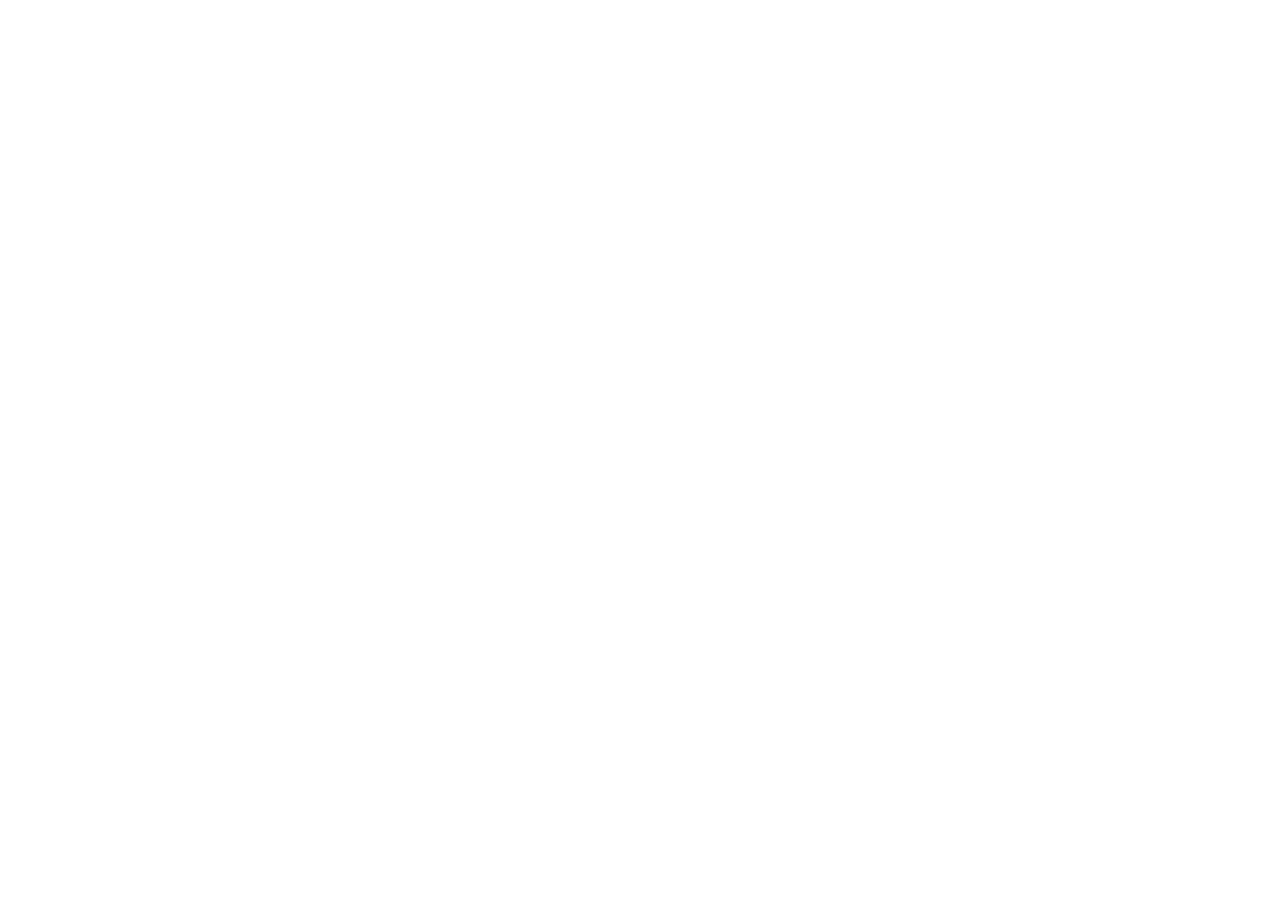
==== index.html @ bb9b1eb0 "deploy" ====
<!doctype html><html lang="en"><head><meta charset="utf-8"><meta name="viewport" content="width=device-width,initial-scale=1,shrink-to-fit=no"><meta name="theme-color" content="#000000"><link rel="manifest" href="/manifest.json"><link rel="shortcut icon" href="/favicon.ico"><link rel="stylesheet" href="https://maxcdn.bootstrapcdn.com/bootstrap/4.0.0/css/bootstrap.min.css" integrity="sha384-Gn5384xqQ1aoWXA+058RXPxPg6fy4IWvTNh0E263XmFcJlSAwiGgFAW/dAiS6JXm" crossorigin="anonymous"><link href="https://fonts.googleapis.com/css?family=Lato:300,400,700,300italic,400italic,700italic" rel="stylesheet"><script>!function(t,e,r){var n,s=t.getElementsByTagName(e)[0],i=/^http:/.test(t.location)?"http":"https";t.getElementById(r)||((n=t.createElement(e)).id=r,n.src=i+"://platform.twitter.com/widgets.js",s.parentNode.insertBefore(n,s))}(document,"script","twitter-wjs")</script><script async src="https://www.googletagmanager.com/gtag/js?id=UA-42110305-2"></script><script>function gtag(){dataLayer.push(arguments)}window.dataLayer=window.dataLayer||[],gtag("js",new Date),gtag("config","UA-42110305-2")</script><meta name="Description" content="The official website for Injection Software and Security LLC! We provide high quality offensive security consulting services in the form of penetration testing, security awareness engagements, and red teaming. Check out our software projects on our site as well."><meta name="author" content="Casey Erdmann, Injection, 3ndG4me"><link rel="author" href="https://plus.google.com/u/0/b/103359002529352579398/103359002529352579398/about/p/pub?sig=ALjLGbMJVMrAVOrNQ1XIDuNgwFT9yJ6aaw"/><meta property="og:title" content="Injection Software and Security LLC"/><meta property="og:type" content="website"/><meta property="og:image" content="http://www.injection.sh/apple-touch-icon.png"/><meta property="og:url" content="http://www.injection.sh"/><meta property="og:description" content="Injection Software and Security LLC. Offensive security consulting and software development."/><meta name="twitter:card" content="summary"><meta name="twitter:site" content="@InjectionWeb"/><meta name="twitter:url" content="http://www.injection.sh/"><meta name="twitter:title" content="Injection Software and Security LLC"><meta name="twitter:description" content="Injection Software and Security LLC. Offensive security consulting and software development."/><meta name="twitter:image" content="http://www.injection.sh/twitterlogo.png"><meta charset="utf-8"><meta http-equiv="X-UA-Compatible" content="IE=edge"><meta name="viewport" content="width=device-width,initial-scale=1"><meta name="description" content=""><meta name="author" content=""><title>Injection Software and Security LLC</title><link href="/static/css/main.122361ab.chunk.css" rel="stylesheet"></head><body><noscript>You need to enable JavaScript to run this app.</noscript><div id="root"></div><script>!function(f){function e(e){for(var t,r,n=e[0],o=e[1],u=e[2],i=0,l=[];i<n.length;i++)r=n[i],Object.prototype.hasOwnProperty.call(c,r)&&c[r]&&l.push(c[r][0]),c[r]=0;for(t in o)Object.prototype.hasOwnProperty.call(o,t)&&(f[t]=o[t]);for(s&&s(e);l.length;)l.shift()();return p.push.apply(p,u||[]),a()}function a(){for(var e,t=0;t<p.length;t++){for(var r=p[t],n=!0,o=1;o<r.length;o++){var u=r[o];0!==c[u]&&(n=!1)}n&&(p.splice(t--,1),e=i(i.s=r[0]))}return e}var r={},c={1:0},p=[];function i(e){if(r[e])return r[e].exports;var t=r[e]={i:e,l:!1,exports:{}};return f[e].call(t.exports,t,t.exports,i),t.l=!0,t.exports}i.m=f,i.c=r,i.d=function(e,t,r){i.o(e,t)||Object.defineProperty(e,t,{enumerable:!0,get:r})},i.r=function(e){"undefined"!=typeof Symbol&&Symbol.toStringTag&&Object.defineProperty(e,Symbol.toStringTag,{value:"Module"}),Object.defineProperty(e,"__esModule",{value:!0})},i.t=function(t,e){if(1&e&&(t=i(t)),8&e)return t;if(4&e&&"object"==typeof t&&t&&t.__esModule)return t;var r=Object.create(null);if(i.r(r),Object.defineProperty(r,"default",{enumerable:!0,value:t}),2&e&&"string"!=typeof t)for(var n in t)i.d(r,n,function(e){return t[e]}.bind(null,n));return r},i.n=function(e){var t=e&&e.__esModule?function(){return e.default}:function(){return e};return i.d(t,"a",t),t},i.o=function(e,t){return Object.prototype.hasOwnProperty.call(e,t)},i.p="/";var t=this["webpackJsonpinjection-site"]=this["webpackJsonpinjection-site"]||[],n=t.push.bind(t);t.push=e,t=t.slice();for(var o=0;o<t.length;o++)e(t[o]);var s=n;a()}([])</script><script src="/static/js/2.0c98f1e1.chunk.js"></script><script src="/static/js/main.5ba5ba44.chunk.js"></script></body></html>
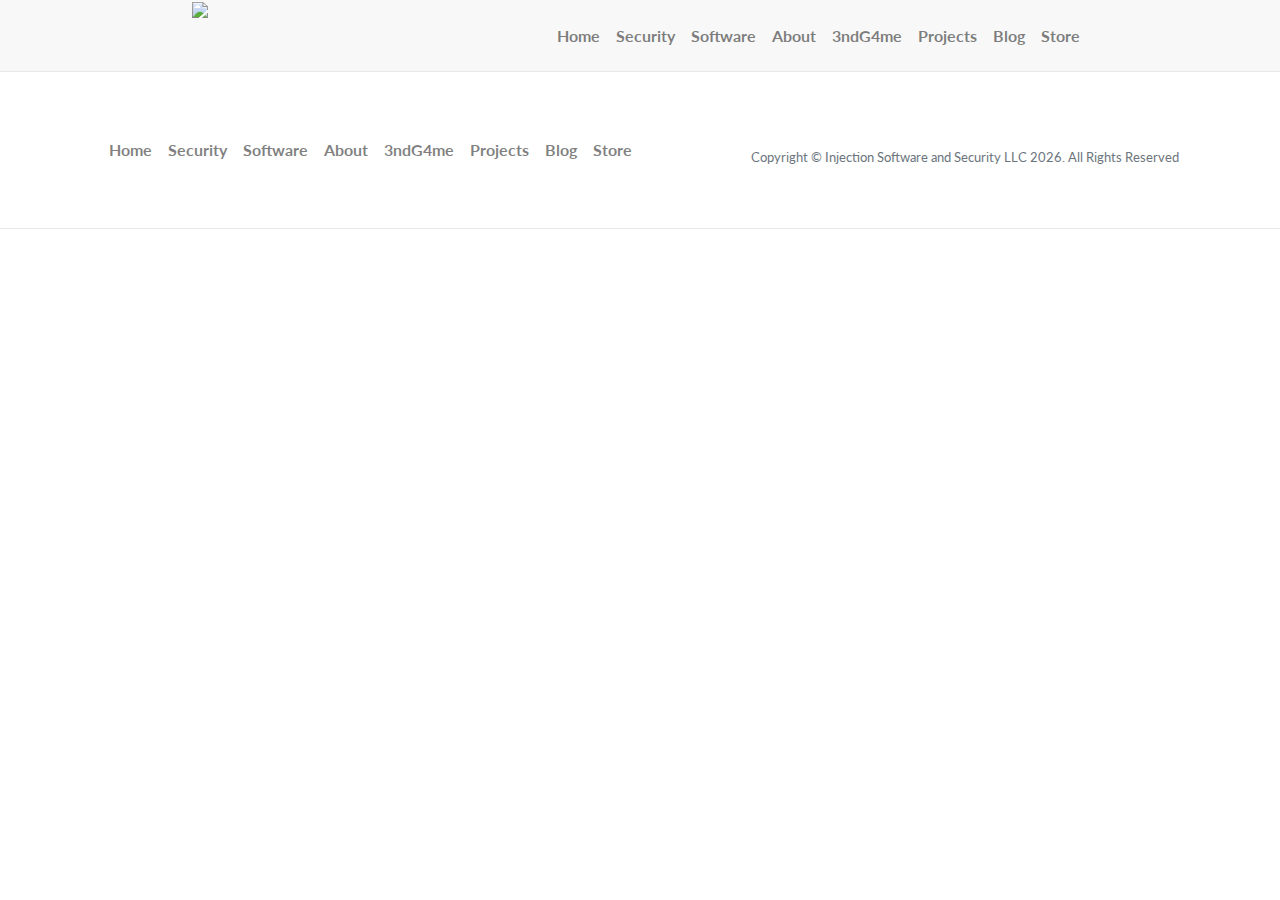
==== commit 599510ce: "deploy" ====
--- a/index.html
+++ b/index.html
@@ -1 +1 @@
-<!doctype html><html lang="en"><head><meta charset="utf-8"><meta name="viewport" content="width=device-width,initial-scale=1,shrink-to-fit=no"><meta name="theme-color" content="#000000"><link rel="manifest" href="/manifest.json"><link rel="shortcut icon" href="/favicon.ico"><link rel="stylesheet" href="https://maxcdn.bootstrapcdn.com/bootstrap/4.0.0/css/bootstrap.min.css" integrity="sha384-Gn5384xqQ1aoWXA+058RXPxPg6fy4IWvTNh0E263XmFcJlSAwiGgFAW/dAiS6JXm" crossorigin="anonymous"><link href="https://fonts.googleapis.com/css?family=Lato:300,400,700,300italic,400italic,700italic" rel="stylesheet"><script>!function(t,e,r){var n,s=t.getElementsByTagName(e)[0],i=/^http:/.test(t.location)?"http":"https";t.getElementById(r)||((n=t.createElement(e)).id=r,n.src=i+"://platform.twitter.com/widgets.js",s.parentNode.insertBefore(n,s))}(document,"script","twitter-wjs")</script><script async src="https://www.googletagmanager.com/gtag/js?id=UA-42110305-2"></script><script>function gtag(){dataLayer.push(arguments)}window.dataLayer=window.dataLayer||[],gtag("js",new Date),gtag("config","UA-42110305-2")</script><meta name="Description" content="The official website for Injection Software and Security LLC! We provide high quality offensive security consulting services in the form of penetration testing, security awareness engagements, and red teaming. Check out our software projects on our site as well."><meta name="author" content="Casey Erdmann, Injection, 3ndG4me"><link rel="author" href="https://plus.google.com/u/0/b/103359002529352579398/103359002529352579398/about/p/pub?sig=ALjLGbMJVMrAVOrNQ1XIDuNgwFT9yJ6aaw"/><meta property="og:title" content="Injection Software and Security LLC"/><meta property="og:type" content="website"/><meta property="og:image" content="http://www.injection.sh/apple-touch-icon.png"/><meta property="og:url" content="http://www.injection.sh"/><meta property="og:description" content="Injection Software and Security LLC. Offensive security consulting and software development."/><meta name="twitter:card" content="summary"><meta name="twitter:site" content="@InjectionWeb"/><meta name="twitter:url" content="http://www.injection.sh/"><meta name="twitter:title" content="Injection Software and Security LLC"><meta name="twitter:description" content="Injection Software and Security LLC. Offensive security consulting and software development."/><meta name="twitter:image" content="http://www.injection.sh/twitterlogo.png"><meta charset="utf-8"><meta http-equiv="X-UA-Compatible" content="IE=edge"><meta name="viewport" content="width=device-width,initial-scale=1"><meta name="description" content=""><meta name="author" content=""><title>Injection Software and Security LLC</title><link href="/static/css/main.122361ab.chunk.css" rel="stylesheet"></head><body><noscript>You need to enable JavaScript to run this app.</noscript><div id="root"></div><script>!function(f){function e(e){for(var t,r,n=e[0],o=e[1],u=e[2],i=0,l=[];i<n.length;i++)r=n[i],Object.prototype.hasOwnProperty.call(c,r)&&c[r]&&l.push(c[r][0]),c[r]=0;for(t in o)Object.prototype.hasOwnProperty.call(o,t)&&(f[t]=o[t]);for(s&&s(e);l.length;)l.shift()();return p.push.apply(p,u||[]),a()}function a(){for(var e,t=0;t<p.length;t++){for(var r=p[t],n=!0,o=1;o<r.length;o++){var u=r[o];0!==c[u]&&(n=!1)}n&&(p.splice(t--,1),e=i(i.s=r[0]))}return e}var r={},c={1:0},p=[];function i(e){if(r[e])return r[e].exports;var t=r[e]={i:e,l:!1,exports:{}};return f[e].call(t.exports,t,t.exports,i),t.l=!0,t.exports}i.m=f,i.c=r,i.d=function(e,t,r){i.o(e,t)||Object.defineProperty(e,t,{enumerable:!0,get:r})},i.r=function(e){"undefined"!=typeof Symbol&&Symbol.toStringTag&&Object.defineProperty(e,Symbol.toStringTag,{value:"Module"}),Object.defineProperty(e,"__esModule",{value:!0})},i.t=function(t,e){if(1&e&&(t=i(t)),8&e)return t;if(4&e&&"object"==typeof t&&t&&t.__esModule)return t;var r=Object.create(null);if(i.r(r),Object.defineProperty(r,"default",{enumerable:!0,value:t}),2&e&&"string"!=typeof t)for(var n in t)i.d(r,n,function(e){return t[e]}.bind(null,n));return r},i.n=function(e){var t=e&&e.__esModule?function(){return e.default}:function(){return e};return i.d(t,"a",t),t},i.o=function(e,t){return Object.prototype.hasOwnProperty.call(e,t)},i.p="/";var t=this["webpackJsonpinjection-site"]=this["webpackJsonpinjection-site"]||[],n=t.push.bind(t);t.push=e,t=t.slice();for(var o=0;o<t.length;o++)e(t[o]);var s=n;a()}([])</script><script src="/static/js/2.0c98f1e1.chunk.js"></script><script src="/static/js/main.5ba5ba44.chunk.js"></script></body></html>+<!doctype html><html lang="en"><head><meta charset="utf-8"><meta name="viewport" content="width=device-width,initial-scale=1,shrink-to-fit=no"><meta name="theme-color" content="#000000"><link rel="manifest" href="/manifest.json"><link rel="shortcut icon" href="/favicon.ico"><link rel="stylesheet" href="https://maxcdn.bootstrapcdn.com/bootstrap/4.0.0/css/bootstrap.min.css" integrity="sha384-Gn5384xqQ1aoWXA+058RXPxPg6fy4IWvTNh0E263XmFcJlSAwiGgFAW/dAiS6JXm" crossorigin="anonymous"><link href="https://fonts.googleapis.com/css?family=Lato:300,400,700,300italic,400italic,700italic" rel="stylesheet"><script>!function(t,e,r){var n,s=t.getElementsByTagName(e)[0],i=/^http:/.test(t.location)?"http":"https";t.getElementById(r)||((n=t.createElement(e)).id=r,n.src=i+"://platform.twitter.com/widgets.js",s.parentNode.insertBefore(n,s))}(document,"script","twitter-wjs")</script><script async src="https://www.googletagmanager.com/gtag/js?id=UA-42110305-2"></script><script>function gtag(){dataLayer.push(arguments)}window.dataLayer=window.dataLayer||[],gtag("js",new Date),gtag("config","UA-42110305-2")</script><meta name="Description" content="The official website for Injection Software and Security LLC! We provide high quality offensive security consulting services in the form of penetration testing, security awareness engagements, and red teaming. Check out our software projects on our site as well."><meta name="author" content="Casey Erdmann, Injection, 3ndG4me"><link rel="author" href="https://plus.google.com/u/0/b/103359002529352579398/103359002529352579398/about/p/pub?sig=ALjLGbMJVMrAVOrNQ1XIDuNgwFT9yJ6aaw"/><meta property="og:title" content="Injection Software and Security LLC"/><meta property="og:type" content="website"/><meta property="og:image" content="http://www.injection.sh/apple-touch-icon.png"/><meta property="og:url" content="http://www.injection.sh"/><meta property="og:description" content="Injection Software and Security LLC. Offensive security consulting and software development."/><meta name="twitter:card" content="summary"><meta name="twitter:site" content="@InjectionWeb"/><meta name="twitter:url" content="http://www.injection.sh/"><meta name="twitter:title" content="Injection Software and Security LLC"><meta name="twitter:description" content="Injection Software and Security LLC. Offensive security consulting and software development."/><meta name="twitter:image" content="http://www.injection.sh/twitterlogo.png"><meta charset="utf-8"><meta http-equiv="X-UA-Compatible" content="IE=edge"><meta name="viewport" content="width=device-width,initial-scale=1"><meta name="description" content=""><meta name="author" content=""><title>Injection Software and Security LLC</title><link href="/static/css/main.ed960c66.chunk.css" rel="stylesheet"></head><body><noscript>You need to enable JavaScript to run this app.</noscript><div id="root"></div><script>!function(f){function e(e){for(var t,r,n=e[0],o=e[1],u=e[2],i=0,l=[];i<n.length;i++)r=n[i],Object.prototype.hasOwnProperty.call(c,r)&&c[r]&&l.push(c[r][0]),c[r]=0;for(t in o)Object.prototype.hasOwnProperty.call(o,t)&&(f[t]=o[t]);for(s&&s(e);l.length;)l.shift()();return p.push.apply(p,u||[]),a()}function a(){for(var e,t=0;t<p.length;t++){for(var r=p[t],n=!0,o=1;o<r.length;o++){var u=r[o];0!==c[u]&&(n=!1)}n&&(p.splice(t--,1),e=i(i.s=r[0]))}return e}var r={},c={1:0},p=[];function i(e){if(r[e])return r[e].exports;var t=r[e]={i:e,l:!1,exports:{}};return f[e].call(t.exports,t,t.exports,i),t.l=!0,t.exports}i.m=f,i.c=r,i.d=function(e,t,r){i.o(e,t)||Object.defineProperty(e,t,{enumerable:!0,get:r})},i.r=function(e){"undefined"!=typeof Symbol&&Symbol.toStringTag&&Object.defineProperty(e,Symbol.toStringTag,{value:"Module"}),Object.defineProperty(e,"__esModule",{value:!0})},i.t=function(t,e){if(1&e&&(t=i(t)),8&e)return t;if(4&e&&"object"==typeof t&&t&&t.__esModule)return t;var r=Object.create(null);if(i.r(r),Object.defineProperty(r,"default",{enumerable:!0,value:t}),2&e&&"string"!=typeof t)for(var n in t)i.d(r,n,function(e){return t[e]}.bind(null,n));return r},i.n=function(e){var t=e&&e.__esModule?function(){return e.default}:function(){return e};return i.d(t,"a",t),t},i.o=function(e,t){return Object.prototype.hasOwnProperty.call(e,t)},i.p="/";var t=this["webpackJsonpinjection-site"]=this["webpackJsonpinjection-site"]||[],n=t.push.bind(t);t.push=e,t=t.slice();for(var o=0;o<t.length;o++)e(t[o]);var s=n;a()}([])</script><script src="/static/js/2.1fbef56c.chunk.js"></script><script src="/static/js/main.496a763f.chunk.js"></script></body></html>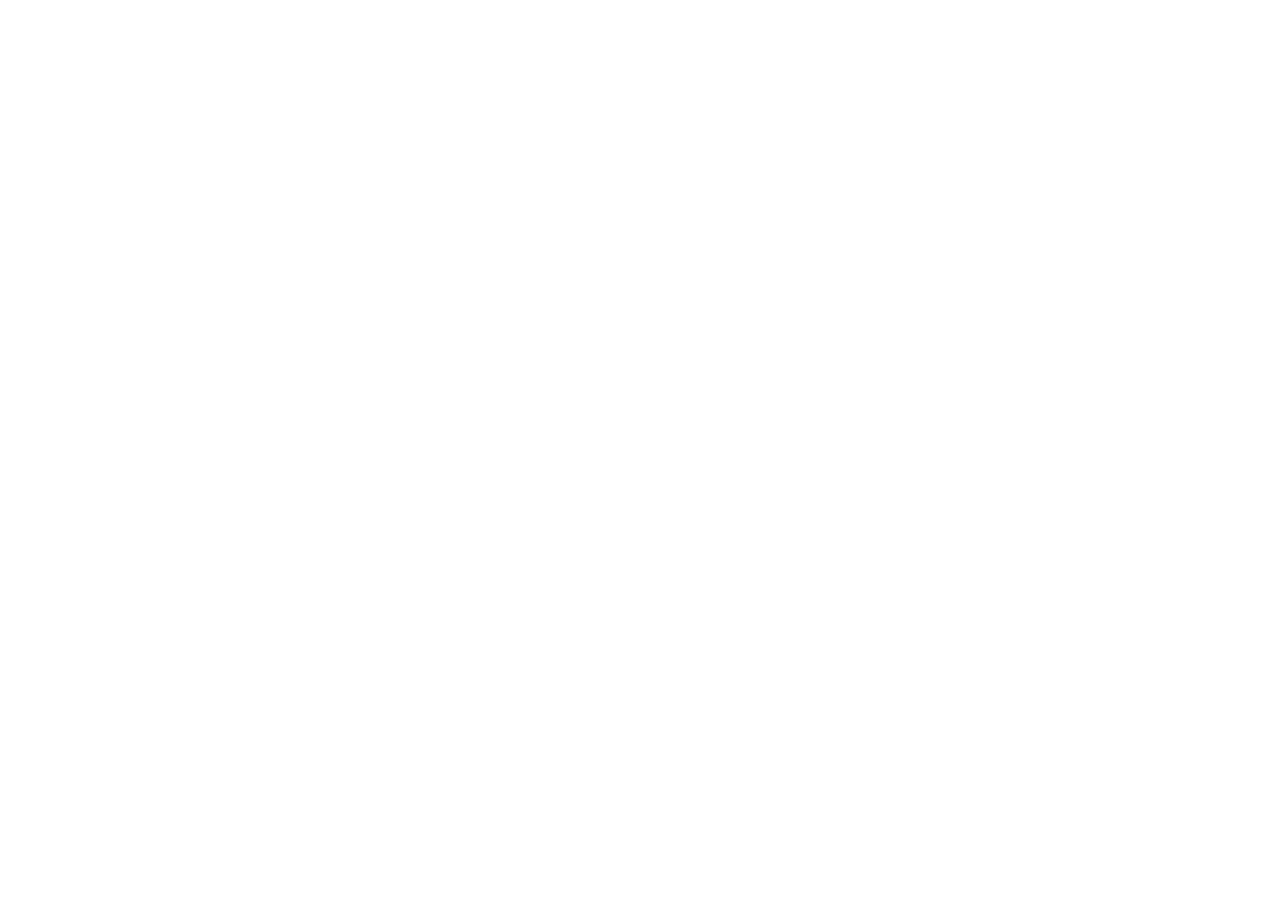
==== commit 81a59ee0: "deploy" ====
--- a/index.html
+++ b/index.html
@@ -1 +1 @@
-<!doctype html><html lang="en"><head><meta charset="utf-8"><meta name="viewport" content="width=device-width,initial-scale=1,shrink-to-fit=no"><meta name="theme-color" content="#000000"><link rel="manifest" href="/manifest.json"><link rel="shortcut icon" href="/favicon.ico"><link rel="stylesheet" href="https://maxcdn.bootstrapcdn.com/bootstrap/4.0.0/css/bootstrap.min.css" integrity="sha384-Gn5384xqQ1aoWXA+058RXPxPg6fy4IWvTNh0E263XmFcJlSAwiGgFAW/dAiS6JXm" crossorigin="anonymous"><link href="https://fonts.googleapis.com/css?family=Lato:300,400,700,300italic,400italic,700italic" rel="stylesheet"><script>!function(t,e,r){var n,s=t.getElementsByTagName(e)[0],i=/^http:/.test(t.location)?"http":"https";t.getElementById(r)||((n=t.createElement(e)).id=r,n.src=i+"://platform.twitter.com/widgets.js",s.parentNode.insertBefore(n,s))}(document,"script","twitter-wjs")</script><script async src="https://www.googletagmanager.com/gtag/js?id=UA-42110305-2"></script><script>function gtag(){dataLayer.push(arguments)}window.dataLayer=window.dataLayer||[],gtag("js",new Date),gtag("config","UA-42110305-2")</script><meta name="Description" content="The official website for Injection Software and Security LLC! We provide high quality offensive security consulting services in the form of penetration testing, security awareness engagements, and red teaming. Check out our software projects on our site as well."><meta name="author" content="Casey Erdmann, Injection, 3ndG4me"><link rel="author" href="https://plus.google.com/u/0/b/103359002529352579398/103359002529352579398/about/p/pub?sig=ALjLGbMJVMrAVOrNQ1XIDuNgwFT9yJ6aaw"/><meta property="og:title" content="Injection Software and Security LLC"/><meta property="og:type" content="website"/><meta property="og:image" content="http://www.injection.sh/apple-touch-icon.png"/><meta property="og:url" content="http://www.injection.sh"/><meta property="og:description" content="Injection Software and Security LLC. Offensive security consulting and software development."/><meta name="twitter:card" content="summary"><meta name="twitter:site" content="@InjectionWeb"/><meta name="twitter:url" content="http://www.injection.sh/"><meta name="twitter:title" content="Injection Software and Security LLC"><meta name="twitter:description" content="Injection Software and Security LLC. Offensive security consulting and software development."/><meta name="twitter:image" content="http://www.injection.sh/twitterlogo.png"><meta charset="utf-8"><meta http-equiv="X-UA-Compatible" content="IE=edge"><meta name="viewport" content="width=device-width,initial-scale=1"><meta name="description" content=""><meta name="author" content=""><title>Injection Software and Security LLC</title><link href="/static/css/main.ed960c66.chunk.css" rel="stylesheet"></head><body><noscript>You need to enable JavaScript to run this app.</noscript><div id="root"></div><script>!function(f){function e(e){for(var t,r,n=e[0],o=e[1],u=e[2],i=0,l=[];i<n.length;i++)r=n[i],Object.prototype.hasOwnProperty.call(c,r)&&c[r]&&l.push(c[r][0]),c[r]=0;for(t in o)Object.prototype.hasOwnProperty.call(o,t)&&(f[t]=o[t]);for(s&&s(e);l.length;)l.shift()();return p.push.apply(p,u||[]),a()}function a(){for(var e,t=0;t<p.length;t++){for(var r=p[t],n=!0,o=1;o<r.length;o++){var u=r[o];0!==c[u]&&(n=!1)}n&&(p.splice(t--,1),e=i(i.s=r[0]))}return e}var r={},c={1:0},p=[];function i(e){if(r[e])return r[e].exports;var t=r[e]={i:e,l:!1,exports:{}};return f[e].call(t.exports,t,t.exports,i),t.l=!0,t.exports}i.m=f,i.c=r,i.d=function(e,t,r){i.o(e,t)||Object.defineProperty(e,t,{enumerable:!0,get:r})},i.r=function(e){"undefined"!=typeof Symbol&&Symbol.toStringTag&&Object.defineProperty(e,Symbol.toStringTag,{value:"Module"}),Object.defineProperty(e,"__esModule",{value:!0})},i.t=function(t,e){if(1&e&&(t=i(t)),8&e)return t;if(4&e&&"object"==typeof t&&t&&t.__esModule)return t;var r=Object.create(null);if(i.r(r),Object.defineProperty(r,"default",{enumerable:!0,value:t}),2&e&&"string"!=typeof t)for(var n in t)i.d(r,n,function(e){return t[e]}.bind(null,n));return r},i.n=function(e){var t=e&&e.__esModule?function(){return e.default}:function(){return e};return i.d(t,"a",t),t},i.o=function(e,t){return Object.prototype.hasOwnProperty.call(e,t)},i.p="/";var t=this["webpackJsonpinjection-site"]=this["webpackJsonpinjection-site"]||[],n=t.push.bind(t);t.push=e,t=t.slice();for(var o=0;o<t.length;o++)e(t[o]);var s=n;a()}([])</script><script src="/static/js/2.1fbef56c.chunk.js"></script><script src="/static/js/main.496a763f.chunk.js"></script></body></html>+<!doctype html><html lang="en"><head><meta charset="utf-8"><meta name="viewport" content="width=device-width,initial-scale=1,shrink-to-fit=no"><meta name="theme-color" content="#000000"><link rel="manifest" href="/manifest.json"><link rel="shortcut icon" href="/favicon.ico"><link rel="stylesheet" href="https://maxcdn.bootstrapcdn.com/bootstrap/4.0.0/css/bootstrap.min.css" integrity="sha384-Gn5384xqQ1aoWXA+058RXPxPg6fy4IWvTNh0E263XmFcJlSAwiGgFAW/dAiS6JXm" crossorigin="anonymous"><link href="https://fonts.googleapis.com/css?family=Lato:300,400,700,300italic,400italic,700italic" rel="stylesheet"><script>!function(t,e,r){var n,s=t.getElementsByTagName(e)[0],i=/^http:/.test(t.location)?"http":"https";t.getElementById(r)||((n=t.createElement(e)).id=r,n.src=i+"://platform.twitter.com/widgets.js",s.parentNode.insertBefore(n,s))}(document,"script","twitter-wjs")</script><script async src="https://www.googletagmanager.com/gtag/js?id=UA-42110305-2"></script><script>function gtag(){dataLayer.push(arguments)}window.dataLayer=window.dataLayer||[],gtag("js",new Date),gtag("config","UA-42110305-2")</script><meta name="Description" content="The official website for Injection Software and Security LLC! We provide high quality offensive security consulting services in the form of penetration testing, security awareness engagements, and red teaming. Check out our software projects on our site as well."><meta name="author" content="Casey Erdmann, Injection, 3ndG4me"><link rel="author" href="https://plus.google.com/u/0/b/103359002529352579398/103359002529352579398/about/p/pub?sig=ALjLGbMJVMrAVOrNQ1XIDuNgwFT9yJ6aaw"/><meta property="og:title" content="Injection Software and Security LLC"/><meta property="og:type" content="website"/><meta property="og:image" content="http://www.injection.sh/apple-touch-icon.png"/><meta property="og:url" content="http://www.injection.sh"/><meta property="og:description" content="Injection Software and Security LLC. Offensive security consulting and software development."/><meta name="twitter:card" content="summary"><meta name="twitter:site" content="@InjectionWeb"/><meta name="twitter:url" content="http://www.injection.sh/"><meta name="twitter:title" content="Injection Software and Security LLC"><meta name="twitter:description" content="Injection Software and Security LLC. Offensive security consulting and software development."/><meta name="twitter:image" content="http://www.injection.sh/twitterlogo.png"><meta charset="utf-8"><meta http-equiv="X-UA-Compatible" content="IE=edge"><meta name="viewport" content="width=device-width,initial-scale=1"><meta name="description" content=""><meta name="author" content=""><title>Injection Software and Security LLC</title><link href="/static/css/main.6b75ac49.chunk.css" rel="stylesheet"></head><body><noscript>You need to enable JavaScript to run this app.</noscript><div id="root"></div><script>!function(e){function t(t){for(var n,i,l=t[0],f=t[1],a=t[2],p=0,s=[];p<l.length;p++)i=l[p],Object.prototype.hasOwnProperty.call(o,i)&&o[i]&&s.push(o[i][0]),o[i]=0;for(n in f)Object.prototype.hasOwnProperty.call(f,n)&&(e[n]=f[n]);for(c&&c(t);s.length;)s.shift()();return u.push.apply(u,a||[]),r()}function r(){for(var e,t=0;t<u.length;t++){for(var r=u[t],n=!0,l=1;l<r.length;l++){var f=r[l];0!==o[f]&&(n=!1)}n&&(u.splice(t--,1),e=i(i.s=r[0]))}return e}var n={},o={1:0},u=[];function i(t){if(n[t])return n[t].exports;var r=n[t]={i:t,l:!1,exports:{}};return e[t].call(r.exports,r,r.exports,i),r.l=!0,r.exports}i.m=e,i.c=n,i.d=function(e,t,r){i.o(e,t)||Object.defineProperty(e,t,{enumerable:!0,get:r})},i.r=function(e){"undefined"!=typeof Symbol&&Symbol.toStringTag&&Object.defineProperty(e,Symbol.toStringTag,{value:"Module"}),Object.defineProperty(e,"__esModule",{value:!0})},i.t=function(e,t){if(1&t&&(e=i(e)),8&t)return e;if(4&t&&"object"==typeof e&&e&&e.__esModule)return e;var r=Object.create(null);if(i.r(r),Object.defineProperty(r,"default",{enumerable:!0,value:e}),2&t&&"string"!=typeof e)for(var n in e)i.d(r,n,function(t){return e[t]}.bind(null,n));return r},i.n=function(e){var t=e&&e.__esModule?function(){return e.default}:function(){return e};return i.d(t,"a",t),t},i.o=function(e,t){return Object.prototype.hasOwnProperty.call(e,t)},i.p="/";var l=this["webpackJsonpinjection-site"]=this["webpackJsonpinjection-site"]||[],f=l.push.bind(l);l.push=t,l=l.slice();for(var a=0;a<l.length;a++)t(l[a]);var c=f;r()}([])</script><script src="/static/js/2.cd5d230c.chunk.js"></script><script src="/static/js/main.09a09df1.chunk.js"></script></body></html>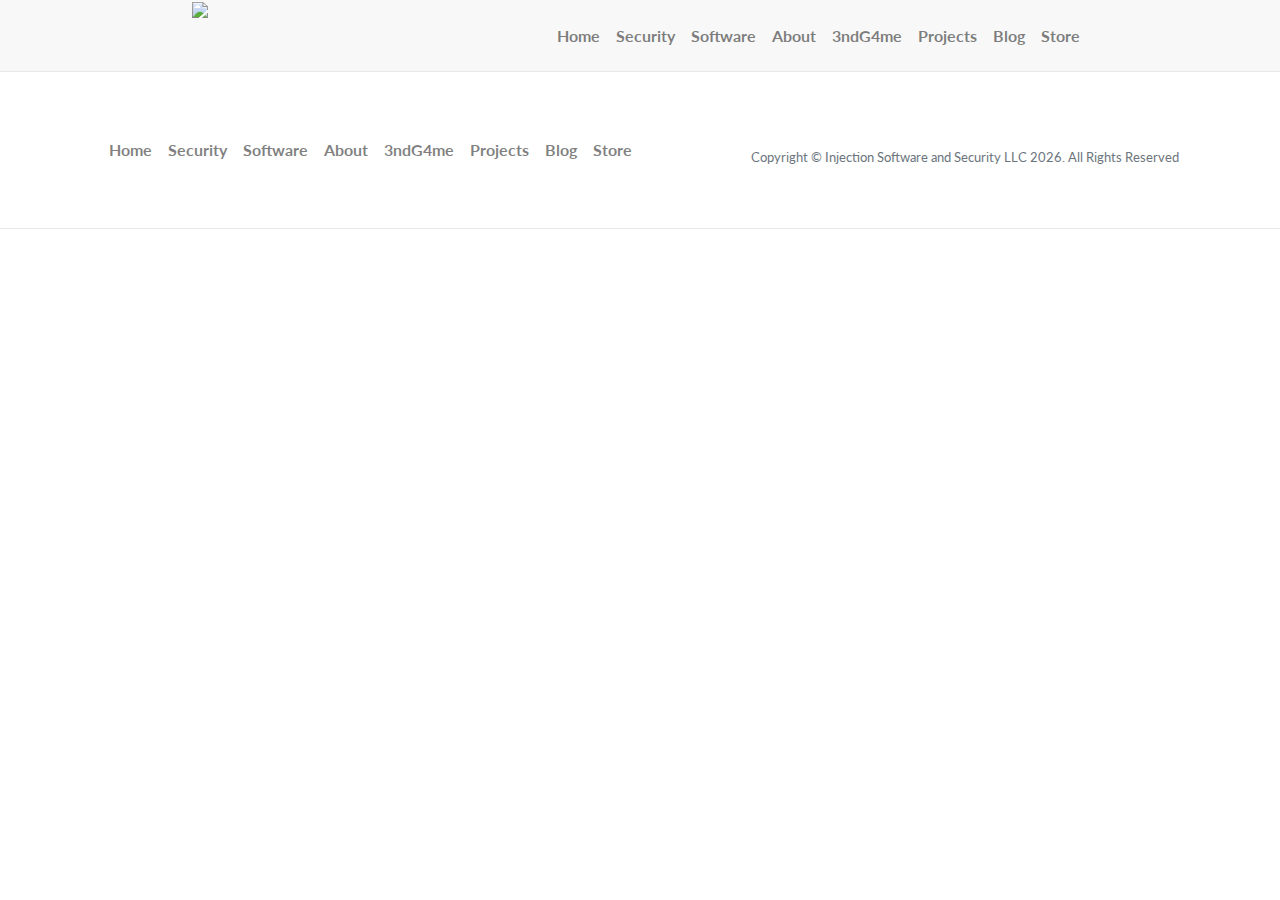
==== commit 3ce97ffa: "deploy" ====
--- a/index.html
+++ b/index.html
@@ -1 +1 @@
-<!doctype html><html lang="en"><head><meta charset="utf-8"><meta name="viewport" content="width=device-width,initial-scale=1,shrink-to-fit=no"><meta name="theme-color" content="#000000"><link rel="manifest" href="/manifest.json"><link rel="shortcut icon" href="/favicon.ico"><link rel="stylesheet" href="https://maxcdn.bootstrapcdn.com/bootstrap/4.0.0/css/bootstrap.min.css" integrity="sha384-Gn5384xqQ1aoWXA+058RXPxPg6fy4IWvTNh0E263XmFcJlSAwiGgFAW/dAiS6JXm" crossorigin="anonymous"><link href="https://fonts.googleapis.com/css?family=Lato:300,400,700,300italic,400italic,700italic" rel="stylesheet"><script>!function(t,e,r){var n,s=t.getElementsByTagName(e)[0],i=/^http:/.test(t.location)?"http":"https";t.getElementById(r)||((n=t.createElement(e)).id=r,n.src=i+"://platform.twitter.com/widgets.js",s.parentNode.insertBefore(n,s))}(document,"script","twitter-wjs")</script><script async src="https://www.googletagmanager.com/gtag/js?id=UA-42110305-2"></script><script>function gtag(){dataLayer.push(arguments)}window.dataLayer=window.dataLayer||[],gtag("js",new Date),gtag("config","UA-42110305-2")</script><meta name="Description" content="The official website for Injection Software and Security LLC! We provide high quality offensive security consulting services in the form of penetration testing, security awareness engagements, and red teaming. Check out our software projects on our site as well."><meta name="author" content="Casey Erdmann, Injection, 3ndG4me"><link rel="author" href="https://plus.google.com/u/0/b/103359002529352579398/103359002529352579398/about/p/pub?sig=ALjLGbMJVMrAVOrNQ1XIDuNgwFT9yJ6aaw"/><meta property="og:title" content="Injection Software and Security LLC"/><meta property="og:type" content="website"/><meta property="og:image" content="http://www.injection.sh/apple-touch-icon.png"/><meta property="og:url" content="http://www.injection.sh"/><meta property="og:description" content="Injection Software and Security LLC. Offensive security consulting and software development."/><meta name="twitter:card" content="summary"><meta name="twitter:site" content="@InjectionWeb"/><meta name="twitter:url" content="http://www.injection.sh/"><meta name="twitter:title" content="Injection Software and Security LLC"><meta name="twitter:description" content="Injection Software and Security LLC. Offensive security consulting and software development."/><meta name="twitter:image" content="http://www.injection.sh/twitterlogo.png"><meta charset="utf-8"><meta http-equiv="X-UA-Compatible" content="IE=edge"><meta name="viewport" content="width=device-width,initial-scale=1"><meta name="description" content=""><meta name="author" content=""><title>Injection Software and Security LLC</title><link href="/static/css/main.6b75ac49.chunk.css" rel="stylesheet"></head><body><noscript>You need to enable JavaScript to run this app.</noscript><div id="root"></div><script>!function(e){function t(t){for(var n,i,l=t[0],f=t[1],a=t[2],p=0,s=[];p<l.length;p++)i=l[p],Object.prototype.hasOwnProperty.call(o,i)&&o[i]&&s.push(o[i][0]),o[i]=0;for(n in f)Object.prototype.hasOwnProperty.call(f,n)&&(e[n]=f[n]);for(c&&c(t);s.length;)s.shift()();return u.push.apply(u,a||[]),r()}function r(){for(var e,t=0;t<u.length;t++){for(var r=u[t],n=!0,l=1;l<r.length;l++){var f=r[l];0!==o[f]&&(n=!1)}n&&(u.splice(t--,1),e=i(i.s=r[0]))}return e}var n={},o={1:0},u=[];function i(t){if(n[t])return n[t].exports;var r=n[t]={i:t,l:!1,exports:{}};return e[t].call(r.exports,r,r.exports,i),r.l=!0,r.exports}i.m=e,i.c=n,i.d=function(e,t,r){i.o(e,t)||Object.defineProperty(e,t,{enumerable:!0,get:r})},i.r=function(e){"undefined"!=typeof Symbol&&Symbol.toStringTag&&Object.defineProperty(e,Symbol.toStringTag,{value:"Module"}),Object.defineProperty(e,"__esModule",{value:!0})},i.t=function(e,t){if(1&t&&(e=i(e)),8&t)return e;if(4&t&&"object"==typeof e&&e&&e.__esModule)return e;var r=Object.create(null);if(i.r(r),Object.defineProperty(r,"default",{enumerable:!0,value:e}),2&t&&"string"!=typeof e)for(var n in e)i.d(r,n,function(t){return e[t]}.bind(null,n));return r},i.n=function(e){var t=e&&e.__esModule?function(){return e.default}:function(){return e};return i.d(t,"a",t),t},i.o=function(e,t){return Object.prototype.hasOwnProperty.call(e,t)},i.p="/";var l=this["webpackJsonpinjection-site"]=this["webpackJsonpinjection-site"]||[],f=l.push.bind(l);l.push=t,l=l.slice();for(var a=0;a<l.length;a++)t(l[a]);var c=f;r()}([])</script><script src="/static/js/2.cd5d230c.chunk.js"></script><script src="/static/js/main.09a09df1.chunk.js"></script></body></html>+<!doctype html><html lang="en"><head><meta charset="utf-8"><meta name="viewport" content="width=device-width,initial-scale=1,shrink-to-fit=no"><meta name="theme-color" content="#000000"><link rel="manifest" href="/manifest.json"><link rel="shortcut icon" href="/favicon.ico"><link rel="stylesheet" href="https://maxcdn.bootstrapcdn.com/bootstrap/4.0.0/css/bootstrap.min.css" integrity="sha384-Gn5384xqQ1aoWXA+058RXPxPg6fy4IWvTNh0E263XmFcJlSAwiGgFAW/dAiS6JXm" crossorigin="anonymous"><link href="https://fonts.googleapis.com/css?family=Lato:300,400,700,300italic,400italic,700italic" rel="stylesheet"><script>!function(t,e,r){var n,s=t.getElementsByTagName(e)[0],i=/^http:/.test(t.location)?"http":"https";t.getElementById(r)||((n=t.createElement(e)).id=r,n.src=i+"://platform.twitter.com/widgets.js",s.parentNode.insertBefore(n,s))}(document,"script","twitter-wjs")</script><script async src="https://www.googletagmanager.com/gtag/js?id=UA-42110305-2"></script><script>function gtag(){dataLayer.push(arguments)}window.dataLayer=window.dataLayer||[],gtag("js",new Date),gtag("config","UA-42110305-2")</script><meta name="Description" content="The official website for Injection Software and Security LLC! We provide high quality offensive security consulting services in the form of penetration testing, security awareness engagements, and red teaming. Check out our software projects on our site as well."><meta name="author" content="Casey Erdmann, Injection, 3ndG4me"><link rel="author" href="https://plus.google.com/u/0/b/103359002529352579398/103359002529352579398/about/p/pub?sig=ALjLGbMJVMrAVOrNQ1XIDuNgwFT9yJ6aaw"/><meta property="og:title" content="Injection Software and Security LLC"/><meta property="og:type" content="website"/><meta property="og:image" content="http://www.injection.sh/apple-touch-icon.png"/><meta property="og:url" content="http://www.injection.sh"/><meta property="og:description" content="Injection Software and Security LLC. Offensive security consulting and software development."/><meta name="twitter:card" content="summary"><meta name="twitter:site" content="@InjectionWeb"/><meta name="twitter:url" content="http://www.injection.sh/"><meta name="twitter:title" content="Injection Software and Security LLC"><meta name="twitter:description" content="Injection Software and Security LLC. Offensive security consulting and software development."/><meta name="twitter:image" content="http://www.injection.sh/twitterlogo.png"><meta charset="utf-8"><meta http-equiv="X-UA-Compatible" content="IE=edge"><meta name="viewport" content="width=device-width,initial-scale=1"><meta name="description" content=""><meta name="author" content=""><title>Injection Software and Security LLC</title><script defer="defer" src="/static/js/main.6a7dd83f.js"></script><link href="/static/css/main.58b00025.css" rel="stylesheet"></head><body><noscript>You need to enable JavaScript to run this app.</noscript><div id="root"></div></body></html>